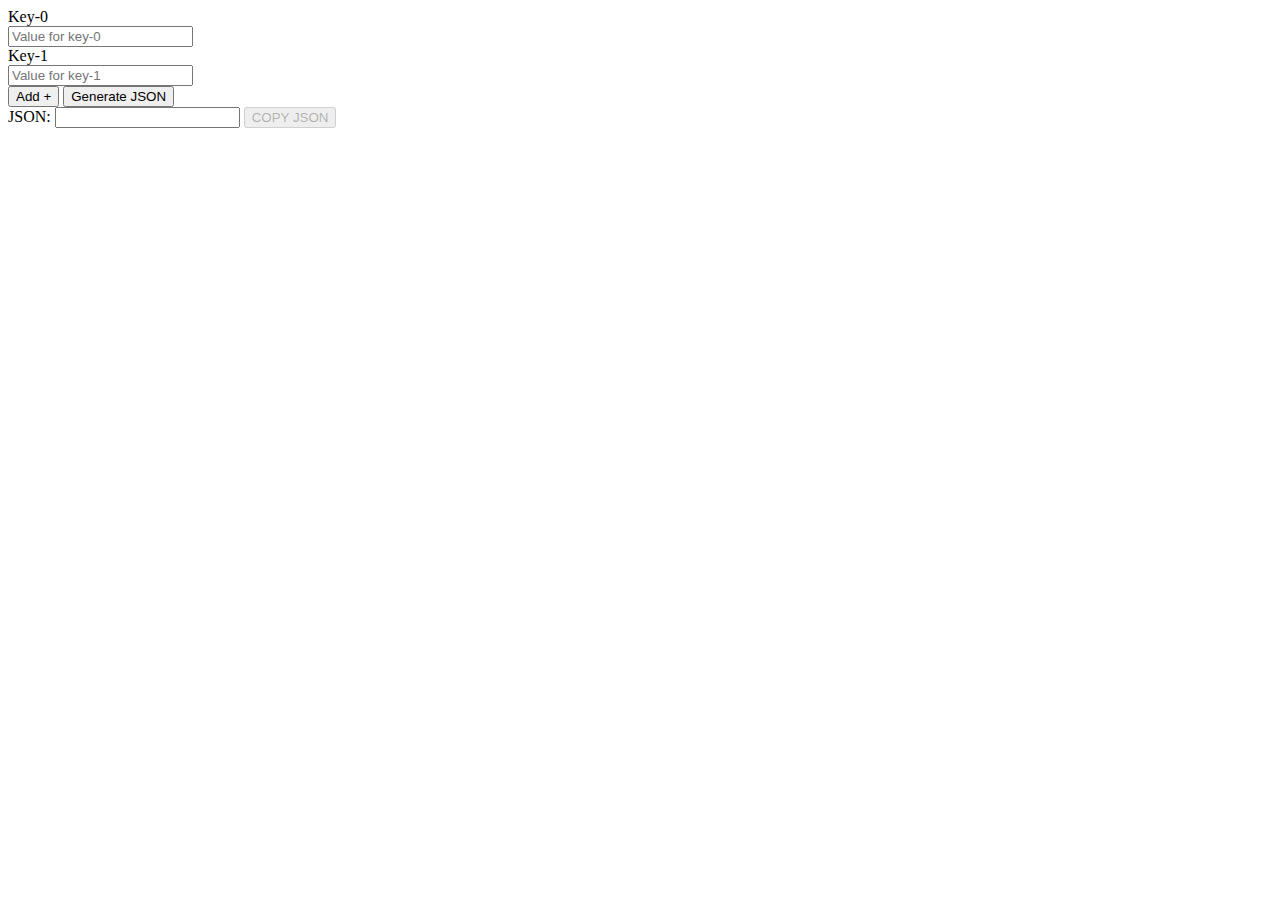
==== Scrum-form.html @ af75078b "git init" ====
<!DOCTYPE html>
<html lang="en">
<head>
    <meta charset="UTF-8">
    <meta http-equiv="X-UA-Compatible" content="IE=edge">
    <meta name="viewport" content="width=device-width, initial-scale=1.0">
    <title>ScrumForm</title>
    <link rel="stylesheet" href="https://cdn.jsdelivr.net/npm/bootstrap@4.6.0/dist/css/bootstrap.min.css" integrity="sha384-B0vP5xmATw1+K9KRQjQERJvTumQW0nPEzvF6L/Z6nronJ3oUOFUFpCjEUQouq2+l" crossorigin="anonymous">
</head>
<body>
    <div class="container card col-8 mt-4">
        <div class="card-body">
            <form id="scrum-form">
                <div id="generator"></div>
                <div class="d-flex justify-content-between mt-4">
                    <button type="button" class="btn btn-success" id="btn-generate">Add +</button>
                    <button type="submit" class="btn btn-primary">Generate JSON</button>
                </div>
            </form>
        </div>
        <div class="form-group m-2 pl-2 pt-1">
            <label for="json">JSON:</label>
            <input type="text" class="form-control" id="json"/>
            <button id="copy" class="btn btn-light form-control mt-2" disabled>COPY JSON</button>
        </div>
    </div>
    <script src="index.js"></script>
</body>
</html>
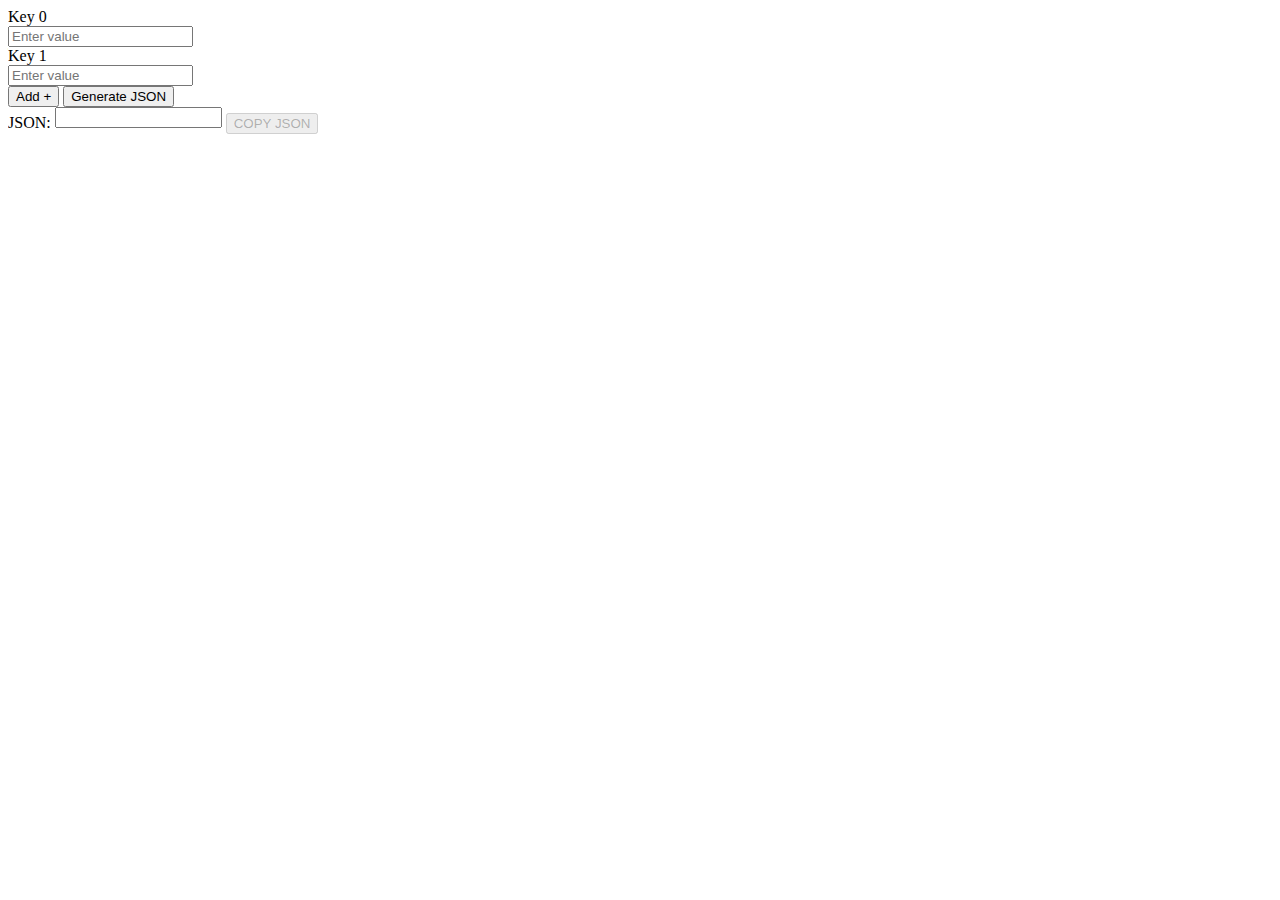
==== commit 1260a811: "v1 done" ====
--- a/Scrum-form.html
+++ b/Scrum-form.html
@@ -6,9 +6,15 @@
     <meta name="viewport" content="width=device-width, initial-scale=1.0">
     <title>ScrumForm</title>
     <link rel="stylesheet" href="https://cdn.jsdelivr.net/npm/bootstrap@4.6.0/dist/css/bootstrap.min.css" integrity="sha384-B0vP5xmATw1+K9KRQjQERJvTumQW0nPEzvF6L/Z6nronJ3oUOFUFpCjEUQouq2+l" crossorigin="anonymous">
+    <style>
+        #json {
+            resize: none;
+            overflow: hidden;
+        }
+    </style>
 </head>
 <body>
-    <div class="container card col-8 mt-4">
+    <div class="container card col-8 mt-4 mb-4">
         <div class="card-body">
             <form id="scrum-form">
                 <div id="generator"></div>
@@ -20,7 +26,7 @@
         </div>
         <div class="form-group m-2 pl-2 pt-1">
             <label for="json">JSON:</label>
-            <input type="text" class="form-control" id="json"/>
+            <textarea overflow="hidden" type="text" class="form-control" id="json" rows="1" data-gramm_editor="false"></textarea>
             <button id="copy" class="btn btn-light form-control mt-2" disabled>COPY JSON</button>
         </div>
     </div>
